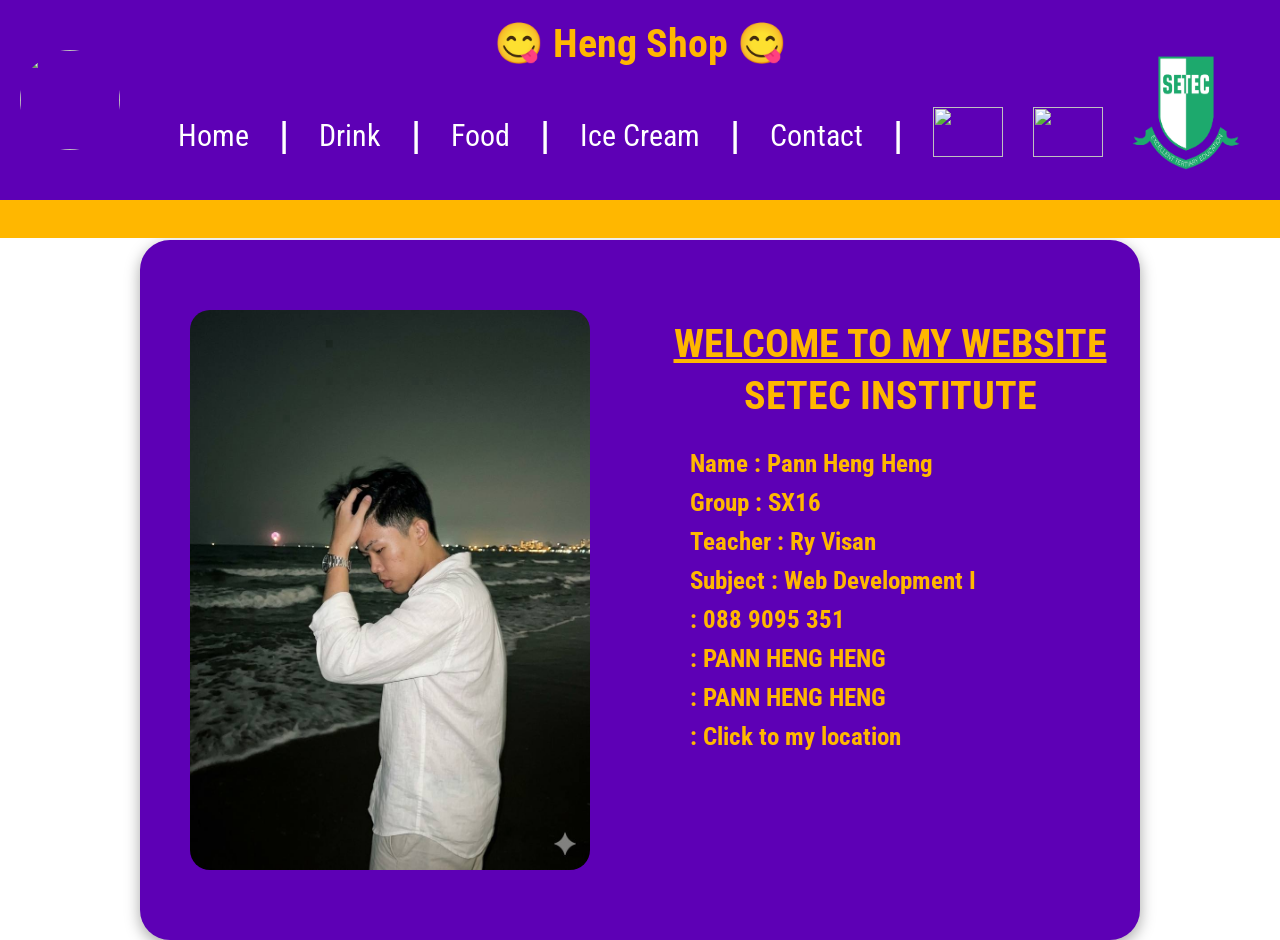
==== index_contact.html @ c4963880 "messaage" ====
<!DOCTYPE html>
<html lang="en">
<head>
    <meta charset="UTF-8">
    <meta name="viewport" content="width=device-width, initial-scale=1.0">
    <title>Document</title>
    <link rel="stylesheet" href="style.css">
    <link rel="stylesheet" href="https://cdnjs.cloudflare.com/ajax/libs/font-awesome/7.0.1/css/all.min.css" integrity="sha512-2SwdPD6INVrV/lHTZbO2nodKhrnDdJK9/kg2XD1r9uGqPo1cUbujc+IYdlYdEErWNu69gVcYgdxlmVmzTWnetw==" crossorigin="anonymous" referrerpolicy="no-referrer" />
</head>
<body>
    <header>
        <div class="navbar">
            <h1 style="color: rgb(255, 183, 0);">😋 Heng Shop 😋</h1>
          <img src="https://i.pinimg.com/736x/cc/f8/13/ccf813e20213ce71b4e8296a90f8b261.jpg" style="position: absolute;left: 20px;top: 50px;border-radius: 50%; width: 100px; height: 100px;" alt="">
            <img src="../logo Setec-01-01.png" width="150px" height="130px" style="position: absolute;top: 50px;right: 20px;" alt="">
            <div class="tool">
                <a href="index_home.html"><i class="fa-solid fa-house-chimney" style="color: rgb(252, 252, 252);"></i>Home</a><h1>|</h1>
                <a href="index_drink.html"><i class="fa-solid fa-mug-saucer" style="color: rgb(255, 255, 255);"></i>Drink</a><h1>|</h1>
                <a href="index_food.html"><i class="fa-solid fa-pizza-slice" style="color: rgb(255, 255, 255);"></i>Food</a><h1>|</h1>
                <a href="index_icecream.html"><i class="fa-solid fa-ice-cream" style="color: rgb(255, 255, 255);"></i>Ice Cream</a><h1>|</h1>
                <a href="index_contact.html"><i class="fa-solid fa-phone" style="color: rgb(255, 255, 255);"></i>Contact</a><h1>|</h1>
                <a href="index_home_khmer.html"><img src="https://i.pinimg.com/1200x/21/f4/b1/21f4b1ad1301968b20a345614c3203dd.jpg" width="70px" height="50px" alt=""></a>
                <a href="index_home.html"><img src="https://i.pinimg.com/1200x/63/62/fc/6362fc39ed62983d425be1dd0e635c0b.jpg" width="70px" height="50px" alt=""></a>
           </div>
        </div>
    </header>
    <div class="control_profile" style="width: 1000px;height: 700px; background-color: rgb(93, 0, 181);margin: auto;border-radius: 30px;margin-top: 240px;overflow: hidden;display: flex;box-shadow: rgba(0, 0, 0, 0.35) 0px 5px 15px;">
        <div style="width: 50%;height: 100%;display: flex;justify-content: center;align-items: center;">
            <img src="../pic.jpg" width="80%" height="80%" style="border-radius: 20px;" alt="">
        </div>
        <div style="width: 50%;height: 100%;color: rgb(255, 183, 0);padding: 30px;">
            <h1 style="font-size: 40px;text-align: center;margin-top: 50px;text-decoration: underline;">WELCOME TO MY WEBSITE</h1>
            <h1 style="font-size: 40px;text-align: center;margin-top: 5px;">SETEC  INSTITUTE</h1>
           <div style="margin-left: 20px;margin-top: 30px;" class="information">
             <h1>Name    : Pann Heng Heng</h1>
             <h1>Group   : SX16</h1>
             <h1>Teacher : Ry Visan</h1>
             <h1>Subject : Web Development I</h1>
             <h1><i class="fa-solid fa-phone" style="color: rgb(255, 183, 0);"></i> : 088 9095 351</h1>
             <h1><i class="fa-brands fa-facebook" style="color: rgb(255, 183, 0);"></i> : PANN HENG HENG</h1>
             <h1><i class="fa-brands fa-youtube" style="color: rgb(255, 183, 0);"></i> : PANN HENG HENG</h1>
             <h1><i class="fa-solid fa-location-dot" style="color: rgb(255, 183, 0);"></i> : <a href="https://maps.app.goo.gl/4HAsF97sWNxpC3RX7" style="color: rgb(255, 183, 0);text-decoration: none;">Click to my location</a></h1>
           </div>
        </div>
    </div>
    <marquee behavior="" direction="right" style="position: fixed;top: 200px;background-color: rgb(255, 183, 0);color: rgb(93, 0, 181);"><h1><i class="fa-solid fa-user" style="color: rgb(93, 0, 181);"></i>Pann Heng Heng <i class="fa-brands fa-square-facebook" style="color: rgb(93, 0, 181);"></i>Pann Heng Heng <i class="fa-brands fa-youtube" style="color: rgb(93, 0, 181);"></i> Pann Heng Heng <i class="fa-brands fa-chrome" style="color: rgb(93, 0, 181);"></i> heng121009@gmail.com <i class="fa-solid fa-square-phone" style="color: rgb(93, 0, 181);"></i> 088 9095 351</h1></marquee>
</body>
</html>
---- style.css ----
@import url('https://fonts.googleapis.com/css2?family=Arimo:ital,wght@0,400..700;1,400..700&family=Roboto+Condensed:ital,wght@0,100..900;1,100..900&display=swap');
*{
    margin: 0;
    padding: 0;
    box-sizing: border-box;
}
html{
    scroll-behavior: smooth;
}
body{
    font-family: "Roboto Condensed", sans-serif;
}
.navbar{
    width: 100%;
    height: 200px;
    text-align: center;
    padding-top: 20px;
    background-color: rgb(93, 0, 181);
    position: fixed;
    top: 0px;
    z-index: 10;
}
.navbar h1{
    font-size: 40px;
}
.tool a{
    text-decoration: none;
    color: white;
    font-size: 30px;
    transition: all 0.5s ease-in-out;
}
.tool{
    margin-top: 40px;
    display: flex;
    justify-content: center;
    align-items: center;
    gap: 30px;
    color: white;
}
.tool a:hover{
    text-decoration: underline;
    color: rgb(255, 183, 0);
}
.contain img{
    width: 250px;
    height: 250px;
}
.row1{
    display: flex;
    justify-content: center;
    align-items: center;
    gap: 10px;
}
.card p{
    font-size: 30px;
    color: rgb(93, 0, 181);
}
.card{
    width: 300px;
    height: 300px;
    text-align: center;
    border: 3px solid rgb(93, 0, 181);
    border-radius: 15px;
    margin-top: 10px;
    box-shadow: rgba(0, 0, 0, 0.35) 0px 5px 15px;
}
.card img{
    text-align: center;
    width: 220px;
    height: 230px;
}
section{
    margin-top: 235px;
}
.control_profile{
    transition: all 0.5s ease-in-out;
}
.control_profile:hover{
    scale: 1.05;
}
.price{
    display: flex;
    justify-content: center;
    align-items: center;
    gap: 20px;
}
.price button{
    width: 150px;
    height: 50px;
    background-color: rgb(93, 0, 181);
    border: none;
    border-radius: 10px;
    color: white;
    font-size: 20px;
    transition: all 0.5s ease-in-out;
}
.price button:hover{
    background-color: white;
    border: 2px solid rgb(93, 0, 181);
    color: rgb(93, 0, 181);
    scale: 1.05;
}
.price_down{
    position: fixed;
    left: 20px;
    top: 300px;
}
.price_down button{
    width: 100px;
    height: 50px;
    font-size: 20px;
    background-color: rgb(93, 0, 181);
    color: white;
    border: none;
    border-radius: 20px;
    transition: all 0.5s ease-in-out
}
.tool_price{
    width: 100px;
    height: 0px;
    overflow: hidden;
    text-align: start;
    transition: all 0.5s ease-in-out;
}
.tool_price a{
    font-size: 20px;
    text-decoration: none;
}
.price_down:hover .tool_price{
    height: 290px;
    border: 1px solid rgb(93, 0, 181);
    border-radius: 20px;
    padding: 20px 0px 20px 20px;
}
.tool_price a:hover{
    text-decoration: underline rgb(93, 0, 181);
}
.price_down button:hover{
    color: rgb(93, 0, 181);
    background-color: white;
    border: 2px solid rgb(93, 0, 181);
}
.go_to_drink{
    width: 350px;
    height: 430px;
    background-color: rgb(93, 0, 181);
    border-radius: 20px;
    text-align: center;
    transition: all 0.5s ease-in-out;
}
.go_to_drink button{
    width: 70%;
    height: 70px;
    font-size: 25px;
    background-color: rgb(93, 0, 181);
    border: 3px solid white;
    color: white;
    border-radius: 10px;
    transition: all 0.5s ease-in-out;
}
.go_to_drink a{
    color: white;
    text-decoration: none;
    transition: all 0.5s ease-in-out;
}
.go_to_drink button:hover{
    background-color: white;
}
.go_to_drink a:hover{
    color: rgb(93, 0, 181);
}
.go_to_ice{
    width: 350px;
    height: 430px;
    background-color: rgb(93, 0, 181);
    border-radius: 20px;
    text-align: center;
    transition: all 0.5s ease-in-out;
}
.go_to_ice button{
    width: 70%;
    height: 70px;
    font-size: 25px;
    background-color: rgb(93, 0, 181);
    border: 3px solid white;
    color: white;
    border-radius: 10px;
    transition: all 0.5s ease-in-out;
}
.go_to_ice a{
    color: white;
    text-decoration: none;
    transition: all 0.5s ease-in-out;
}
.go_to_ice button:hover{
    background-color: white;
}
.go_to_ice a:hover{
    color: rgb(93, 0, 181);
}
.go_to_food button{
     width: 70%;
    height: 70px;
    font-size: 25px;
    background-color: rgb(255, 183, 0);
    border: 3px solid white;
    color: white;
    border-radius: 10px;
    transition: all 0.5s ease-in-out;
}
.go_to_food{
    transition: all 0.5s ease-in-out;
}
.go_to_food a{
    color: white;
    text-decoration: none;
    transition: all 0.5s ease-in-out;
}
.go_to_food button:hover{
    background-color: white;
}
.go_to_food a:hover{
    color: rgb(255, 183, 0);
}
.go_to_drink:hover{
    transform: translateY(-10px);
}
.go_to_food:hover{
    transform: translateY(-10px);
}
.go_to_ice:hover{
    transform: translateY(-10px);
}
.list1{
    opacity: 50%;
}
.list1 li{
    margin-top: 20px;
}
.list2{
    opacity: 50%;
}
.list2 li{
    margin-top: 20px;
}
.email:focus{
    scale: 1.05;
}
.information h1{
    margin-top: 10px;
    font-size: 25px;
}
.sub button{
    width: 90%;
    height: 40px;
    border: none;
    background-color: rgb(93, 0, 181);
    color: white;
    border-radius: 10px;
    font-size: 20px;
}
.sub button:hover{
   background-color: white;
   color: rgb(93, 0, 181);
   border: 2px solid rgb(93, 0, 181);
}
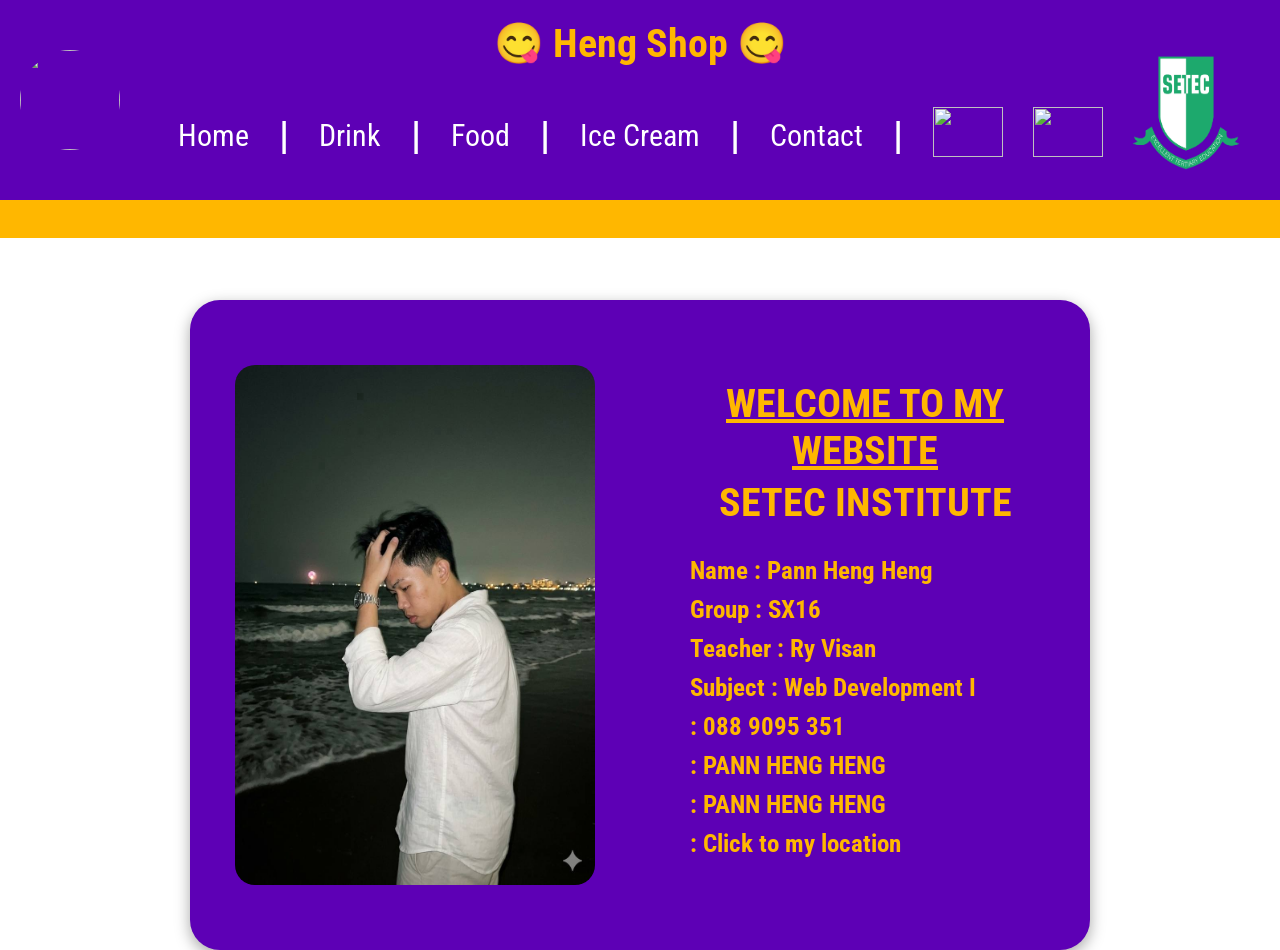
==== commit 43876ff3: "messaage" ====
--- a/index_contact.html
+++ b/index_contact.html
@@ -14,17 +14,17 @@
           <img src="https://i.pinimg.com/736x/cc/f8/13/ccf813e20213ce71b4e8296a90f8b261.jpg" style="position: absolute;left: 20px;top: 50px;border-radius: 50%; width: 100px; height: 100px;" alt="">
             <img src="../logo Setec-01-01.png" width="150px" height="130px" style="position: absolute;top: 50px;right: 20px;" alt="">
             <div class="tool">
-                <a href="index_home.html"><i class="fa-solid fa-house-chimney" style="color: rgb(252, 252, 252);"></i>Home</a><h1>|</h1>
+                <a href="index.html"><i class="fa-solid fa-house-chimney" style="color: rgb(252, 252, 252);"></i>Home</a><h1>|</h1>
                 <a href="index_drink.html"><i class="fa-solid fa-mug-saucer" style="color: rgb(255, 255, 255);"></i>Drink</a><h1>|</h1>
                 <a href="index_food.html"><i class="fa-solid fa-pizza-slice" style="color: rgb(255, 255, 255);"></i>Food</a><h1>|</h1>
                 <a href="index_icecream.html"><i class="fa-solid fa-ice-cream" style="color: rgb(255, 255, 255);"></i>Ice Cream</a><h1>|</h1>
                 <a href="index_contact.html"><i class="fa-solid fa-phone" style="color: rgb(255, 255, 255);"></i>Contact</a><h1>|</h1>
                 <a href="index_home_khmer.html"><img src="https://i.pinimg.com/1200x/21/f4/b1/21f4b1ad1301968b20a345614c3203dd.jpg" width="70px" height="50px" alt=""></a>
-                <a href="index_home.html"><img src="https://i.pinimg.com/1200x/63/62/fc/6362fc39ed62983d425be1dd0e635c0b.jpg" width="70px" height="50px" alt=""></a>
+                <a href="index.html"><img src="https://i.pinimg.com/1200x/63/62/fc/6362fc39ed62983d425be1dd0e635c0b.jpg" width="70px" height="50px" alt=""></a>
            </div>
         </div>
     </header>
-    <div class="control_profile" style="width: 1000px;height: 700px; background-color: rgb(93, 0, 181);margin: auto;border-radius: 30px;margin-top: 240px;overflow: hidden;display: flex;box-shadow: rgba(0, 0, 0, 0.35) 0px 5px 15px;">
+    <div class="control_profile" style="width: 900px;height: 650px; background-color: rgb(93, 0, 181);margin: auto;border-radius: 30px;margin-top: 300px;overflow: hidden;display: flex;box-shadow: rgba(0, 0, 0, 0.35) 0px 5px 15px;">
         <div style="width: 50%;height: 100%;display: flex;justify-content: center;align-items: center;">
             <img src="../pic.jpg" width="80%" height="80%" style="border-radius: 20px;" alt="">
         </div>
